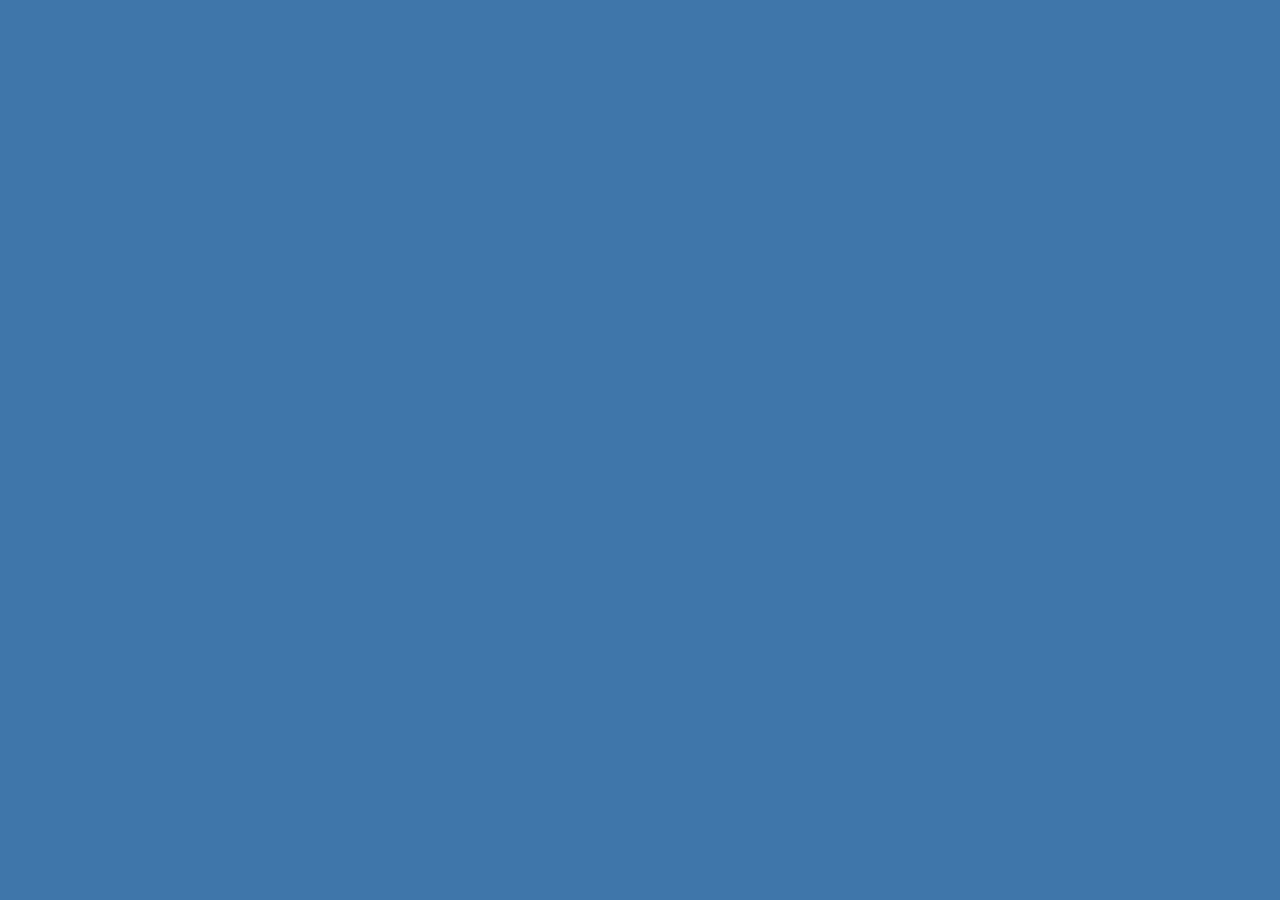
==== index.html @ 46c17c33 "update" ====
<!--Referenes
  UI: https://mdbootstrap.com/snippets/  <<<-- aaawsame!!
  Gauge component :    https://github.com/Mictronics/GaugeMeter
  icons : https://pngtree.com/freepng/dog-care-silhouette-head-healthy-pet-mono-line-logo-design_4996067.html

  data table ranges
  https://www.dailypaws.com/dogs-puppies/dog-safety-tips/how-hot-is-too-hot-for-dogs

 

-->
<!DOCTYPE html>
<html lang="en">

<head>
    <title>TempEye</title>
    <meta charset="UTF-8" />
    <meta name="viewport" content="width=device-width, initial-scale=1, viewport-fit=cover, maximum-scale=1, user-scalable=0" />
    <meta name="mobile-web-app-capable" content="yes">
    <meta name="apple-mobile-web-app-capable" content="yes">
    <!-- possible content values: default, black or black-translucent -->
    <meta name="apple-mobile-web-app-status-bar-style" content="black-translucent">

    <meta http-equiv="x-ua-compatible" content="ie=edge" />
    <meta name="theme-color" content="#a9a9a9">
    <meta name="description" content="Metering as it was meant to be">
    <!-- PWA manifest i-->
    <link rel="manifest" href="manifest.json">
    <!-- MDB icon -->
    <link rel="icon" href="img/mdb-favicon.ico" type="image/x-icon" />
    <!-- Font Awesome -->
    <link rel="stylesheet" href="https://cdnjs.cloudflare.com/ajax/libs/font-awesome/6.0.0/css/all.min.css" />
    <!-- Google Fonts Roboto -->
    <link rel="stylesheet" href="https://fonts.googleapis.com/css2?family=Roboto:wght@300;400;500;700;900&display=swap" />
    <!-- MDB -->
    <link rel="stylesheet" href="css/mdb.min.css" />
    <!-- Gauge Meter -->
    <link rel="stylesheet" type="text/css" href="/css/GaugeMeter.css">
    <!-- Load PWA service worker -->
    <script>
        if (!navigator.serviceWorker.controller) {
            navigator.serviceWorker.register("/sw.js").then(function(reg) {
                //console.log("Service worker has been registered for scope: " + reg.scope);
            });
        }
    </script>

</head>

<body onload="renderApp();" style="background-color: #3F76AA">

    <div data-component="app" name="Snooby"></div>

    <!-- MDB -->
    <script type="text/javascript" src="js/mdb.min.js"></script>
    <!-- JQuery -->
    <script type="text/javascript" src="https://code.jquery.com/jquery-latest.min.js"></script>
    <!-- QR Code -->
    <script type="text/javascript" src="js/html5-qrcode.min.js"></script>
    <!-- Gauge Meter -->
    <script type="text/javascript" src="/js/GaugeMeter.js"></script>
    <!-- Ably-->
    <script src="https://cdn.ably.com/lib/ably.min-1.js"></script>
    <!-- Mustache-->
    <script src="https://unpkg.com/mustache@latest"></script>
    <!-- Main App -->
    <script type="text/javascript" src="/js/app.js"></script>
</body>

</html>
---- css/GaugeMeter.css ----
.GaugeMeter {
    Position: Relative;
    Text-Align: Center;
    Overflow: Hidden;
    Cursor: Default;
}

.GaugeMeter SPAN,
.GaugeMeter B {
    Margin: 0 23%;
    Width: 54%;
    Position: Absolute;
    Text-align: Center;
    Display: Inline-Block;
    Color: RGBa(200, 200, 240, .8);
    Font-Weight: 100;
    Font-Family: "Open Sans", Arial;
    Overflow: Hidden;
    White-Space: NoWrap;
    Text-Overflow: Ellipsis;
}

.GaugeMeter[data-style="Semi"] B {
    Margin: 0 10%;
    Width: 80%;
}

.GaugeMeter S,
.GaugeMeter U {
    Text-Decoration: None;
    Font-Size: .5em;
    Opacity: .5;
}

.GaugeMeter B {
    Color: Black;
    Font-Weight: 300;
    Font-Size: .5em;
    Opacity: .8;
}
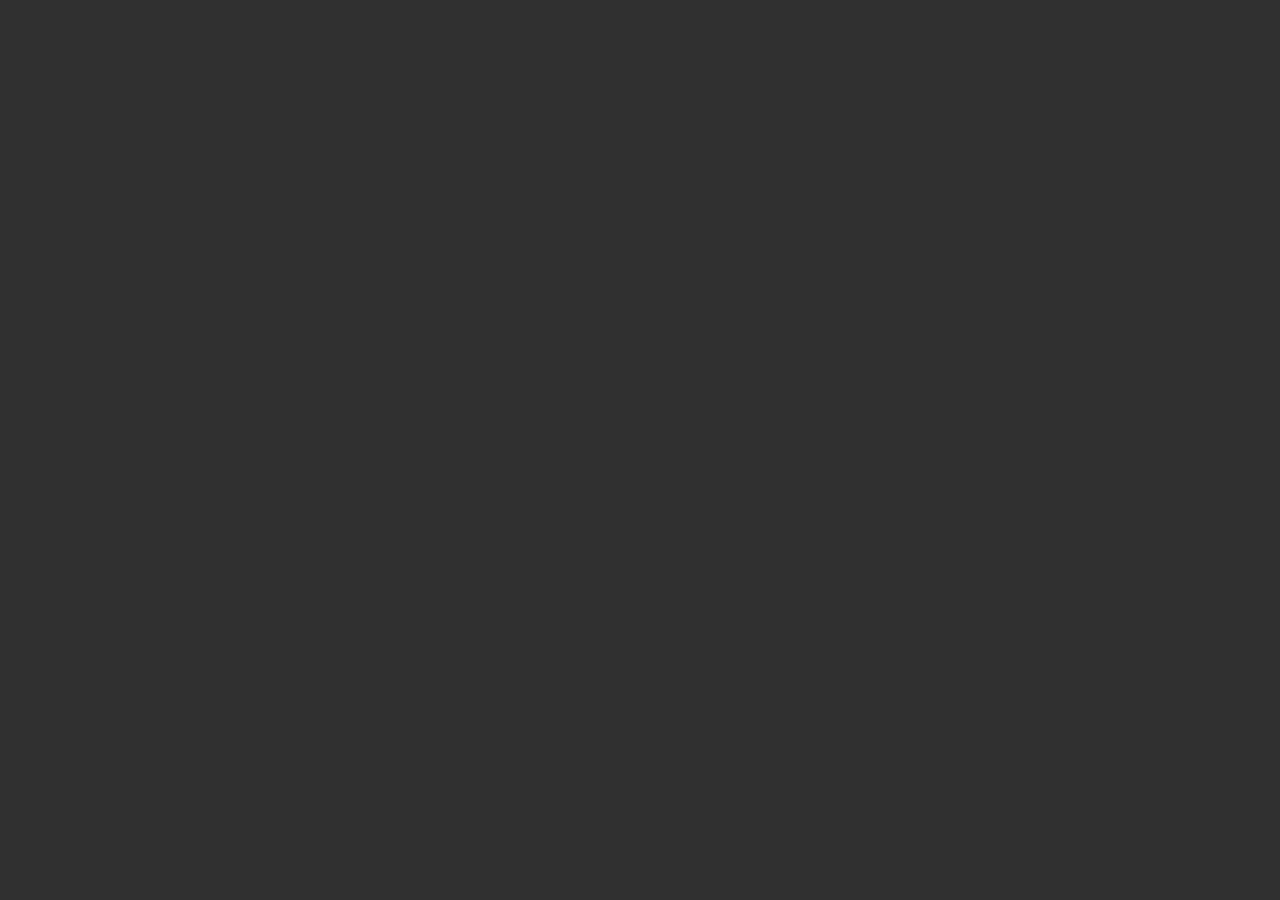
==== commit 8614a385: "updates" ====
--- a/index.html
+++ b/index.html
@@ -1,12 +1,11 @@
 <!--Referenes
-  UI: https://mdbootstrap.com/snippets/  <<<-- aaawsame!!
   Gauge component :    https://github.com/Mictronics/GaugeMeter
   icons : https://pngtree.com/freepng/dog-care-silhouette-head-healthy-pet-mono-line-logo-design_4996067.html
+  QR     https://blog.minhazav.dev/research/html5-qrcode.html ,    https://github.com/mebjas/html5-qrcode
+  bootstrap customer themes: https://themestr.app/theme
 
-  data table ranges
-  https://www.dailypaws.com/dogs-puppies/dog-safety-tips/how-hot-is-too-hot-for-dogs
-
- 
+  
+https://www.dailypaws.com/dogs-puppies/dog-safety-tips/how-hot-is-too-hot-for-dogs
 
 -->
 <!DOCTYPE html>
@@ -33,38 +32,59 @@
     <!-- Google Fonts Roboto -->
     <link rel="stylesheet" href="https://fonts.googleapis.com/css2?family=Roboto:wght@300;400;500;700;900&display=swap" />
     <!-- MDB -->
-    <link rel="stylesheet" href="css/mdb.min.css" />
+    <link rel="stylesheet" href="css/mdb.dark.min.css" />
     <!-- Gauge Meter -->
     <link rel="stylesheet" type="text/css" href="/css/GaugeMeter.css">
     <!-- Load PWA service worker -->
     <script>
         if (!navigator.serviceWorker.controller) {
-            navigator.serviceWorker.register("/sw.js").then(function(reg) {
+            navigator.serviceWorker.register("/sw.nocache.js").then(function(reg) {
                 //console.log("Service worker has been registered for scope: " + reg.scope);
             });
         }
     </script>
-
+    <style>
+        body {
+            padding-top: 70px;
+        }
+        
+        #root {
+            -ms-overflow-style: none;
+            overflow: -moz-scrollbars-none;
+        }
+        
+        #root::-webkit-scrollbar {
+            display: none;
+        }
+    </style>
 </head>
 
+<body onload="renderApp();"></body>
+<!-- 
+
 <body onload="renderApp();" style="background-color: #3F76AA">
+-->
+<div id="root" component="app" name="Snooby"></div>
 
-    <div data-component="app" name="Snooby"></div>
-
-    <!-- MDB -->
-    <script type="text/javascript" src="js/mdb.min.js"></script>
-    <!-- JQuery -->
-    <script type="text/javascript" src="https://code.jquery.com/jquery-latest.min.js"></script>
-    <!-- QR Code -->
-    <script type="text/javascript" src="js/html5-qrcode.min.js"></script>
-    <!-- Gauge Meter -->
-    <script type="text/javascript" src="/js/GaugeMeter.js"></script>
-    <!-- Ably-->
-    <script src="https://cdn.ably.com/lib/ably.min-1.js"></script>
-    <!-- Mustache-->
-    <script src="https://unpkg.com/mustache@latest"></script>
-    <!-- Main App -->
-    <script type="text/javascript" src="/js/app.js"></script>
+<!-- MDB -->
+<script type="text/javascript" src="js/mdb.min.js"></script>
+<!-- JQuery -->
+<script type="text/javascript" src="https://code.jquery.com/jquery-latest.min.js"></script>
+<!-- QR Code -->
+<script type="text/javascript" src="js/html5-qrcode.min.js"></script>
+<script src="js/utility.qr.js"></script>
+<!-- Gauge Meter -->
+<script type="text/javascript" src="/js/GaugeMeter.js"></script>
+<!-- Ably-->
+<script src="https://cdn.ably.com/lib/ably.min-1.js"></script>
+<script src="js/utility.ably.js"></script>
+<!-- Mustache-->
+<script src="https://unpkg.com/mustache@latest"></script>
+<script src="js/utility.mustache.js"></script>
+<!-- DataStore-->
+<script src="js/utility.datastore.js"></script>
+<!-- Main App -->
+<script type="text/javascript" src="/js/app.js"></script>
 </body>
 
 </html>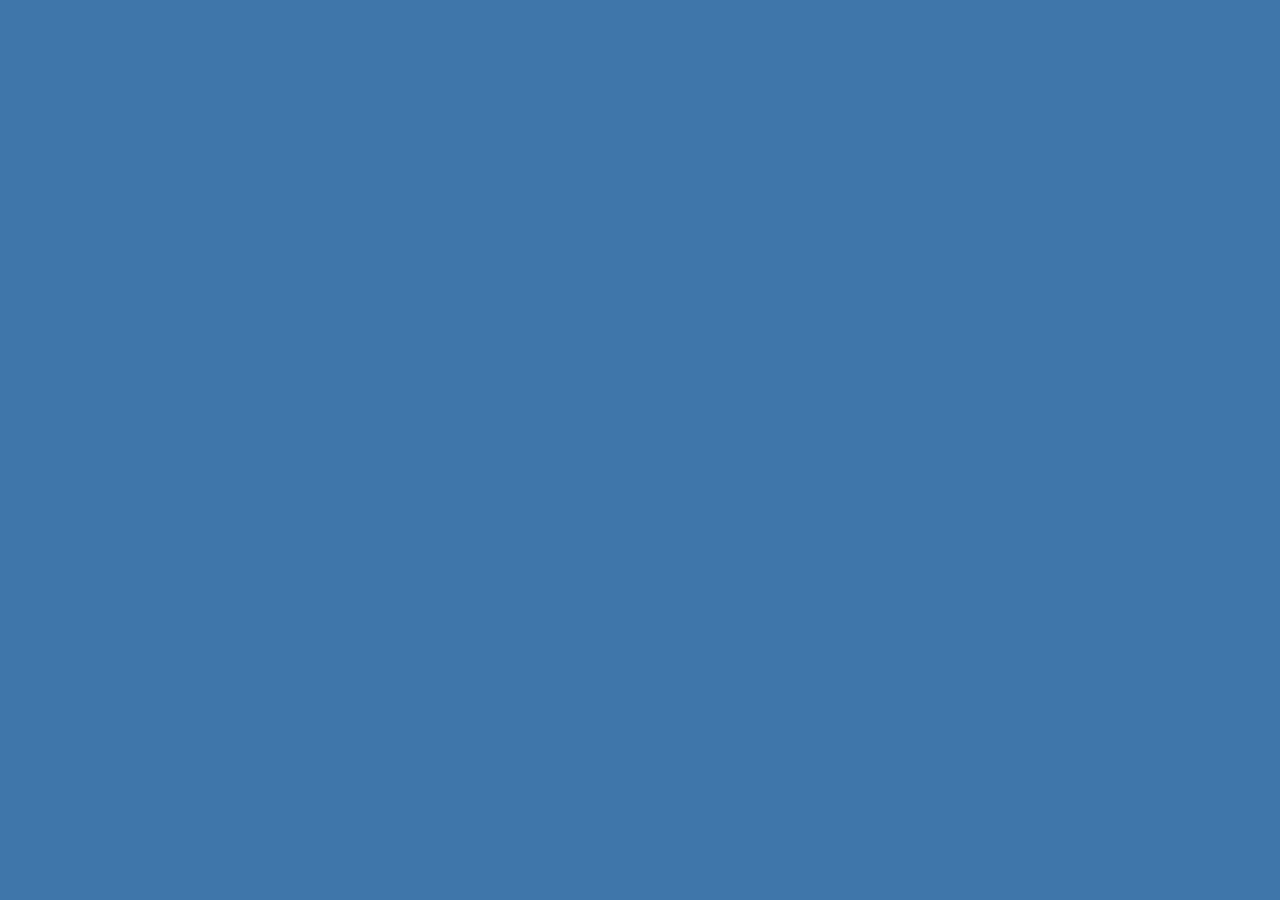
==== commit 82000c5f: "update" ====
--- a/index.html
+++ b/index.html
@@ -59,32 +59,32 @@
     </style>
 </head>
 
-<body onload="renderApp();"></body>
-<!-- 
 
 <body onload="renderApp();" style="background-color: #3F76AA">
--->
-<div id="root" component="app" name="Snooby"></div>
+    <!-- <body onload="renderApp();" style="background-color: #3F76AA"> -->
 
-<!-- MDB -->
-<script type="text/javascript" src="js/mdb.min.js"></script>
-<!-- JQuery -->
-<script type="text/javascript" src="https://code.jquery.com/jquery-latest.min.js"></script>
-<!-- QR Code -->
-<script type="text/javascript" src="js/html5-qrcode.min.js"></script>
-<script src="js/utility.qr.js"></script>
-<!-- Gauge Meter -->
-<script type="text/javascript" src="/js/GaugeMeter.js"></script>
-<!-- Ably-->
-<script src="https://cdn.ably.com/lib/ably.min-1.js"></script>
-<script src="js/utility.ably.js"></script>
-<!-- Mustache-->
-<script src="https://unpkg.com/mustache@latest"></script>
-<script src="js/utility.mustache.js"></script>
-<!-- DataStore-->
-<script src="js/utility.datastore.js"></script>
-<!-- Main App -->
-<script type="text/javascript" src="/js/app.js"></script>
+
+    <div id="root" component="app" name="TempEye"></div>
+
+    <!-- MDB -->
+    <script type="text/javascript" src="js/mdb.min.js"></script>
+    <!-- JQuery -->
+    <script type="text/javascript" src="https://code.jquery.com/jquery-latest.min.js"></script>
+    <!-- QR Code -->
+    <script type="text/javascript" src="js/html5-qrcode.min.js"></script>
+    <script src="js/utility.qr.js"></script>
+    <!-- Gauge Meter -->
+    <script type="text/javascript" src="/js/GaugeMeter.js"></script>
+    <!-- Ably-->
+    <script src="https://cdn.ably.com/lib/ably.min-1.js"></script>
+    <script src="js/utility.ably.js"></script>
+    <!-- Mustache-->
+    <script src="https://unpkg.com/mustache@latest"></script>
+    <script src="js/utility.mustache.js"></script>
+    <!-- DataStore-->
+    <script src="js/utility.datastore.js"></script>
+    <!-- Main App -->
+    <script type="text/javascript" src="/js/app.js"></script>
 </body>
 
 </html>